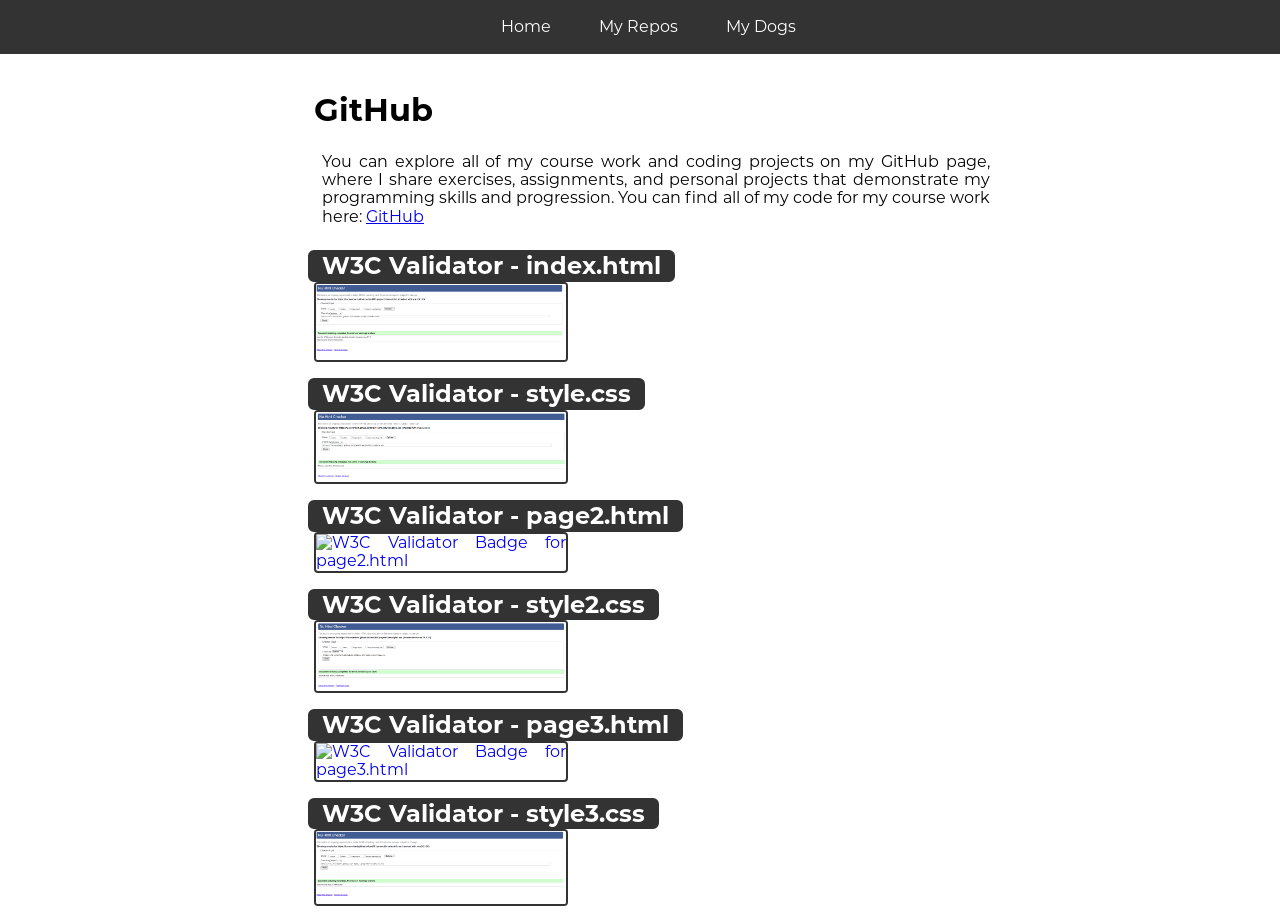
==== page2.html @ 5501e29c "add links to open the full size image in the browser." ====
<!DOCTYPE html>
<html lang="en">
<head>
  <meta charset="utf-8">
  <title>My Repository</title>
  <link rel="stylesheet" href="css/normalize.css">
  <link rel="stylesheet" href="css/style2.css">
</head>
<body>
  <nav>
    <ul>
      <li><a href="index.html">Home</a></li>
      <li><a href="page2.html">My Repos</a></li>
      <li><a href="page3.html">My Dogs</a></li>
    </ul>
  </nav>
  <div id="fixed-content-wrapper">
    <h1>GitHub</h1>
    <p>You can explore all of my course work and coding projects on my GitHub page, where I share exercises, assignments, and personal projects that demonstrate my programming skills and progression. You can find all of my code for my course work here: <a href="https://github.com/fu-ceverhart">GitHub</a></p>
    <h2>W3C Validator - index.html</h2>
    <a href="images/w3c-validator-index.png"><img src="images/w3c-validator-index.png" alt="W3C Validator Badge for index.html"></a>
    <h2>W3C Validator - style.css</h2>
    <a href="images/w3c-validator-style.css.png"><img src="images/w3c-validator-style.css.png" alt="W3C Validator Badge for style.css"></a>
    <h2>W3C Validator - page2.html</h2>
    <a href="images/w3c-validator-page2.png"><img src="images/w3c-validator-page2.png" alt="W3C Validator Badge for page2.html"></a>
    <h2>W3C Validator - style2.css</h2>
    <a href="images/w3c-validator-style2.css.png"><img src="images/w3c-validator-style2.css.png" alt="W3C Validator Badge for style2.css"></a>  
    <h2>W3C Validator - page3.html</h2>
    <a href="images/w3c-validator-page3.png"><img src="images/w3c-validator-page3.png" alt="W3C Validator Badge for page3.html"></a>
    <h2>W3C Validator - style3.css</h2>
    <a href="images/w3c-validator-style3.css.png"><img src="images/w3c-validator-style3.css.png" alt="W3C Validator Badge for style3.css"></a>
  </div>
</body>
</html>
---- css/style2.css ----
@font-face {
  font-family: 'Montserrat';
  src: url('montserrat/Montserrat-Regular.otf') format('opentype');
  font-weight: 400;
  font-style: normal;
  font-display: swap;
}

@font-face {
  font-family: 'Montserrat';
  src: url('montserrat/Montserrat-Italic.otf') format('opentype');
  font-weight: 400;
  font-style: italic;
  font-display: swap;
}

@font-face {
  font-family: 'Montserrat';
  src: url('montserrat/Montserrat-Bold.otf') format('opentype');
  font-weight: 700;
  font-style: normal;
  font-display: swap;
}

@font-face {
  font-family: 'Montserrat';
  src: url('montserrat/Montserrat-BoldItalic.otf') format('opentype');
  font-weight: 700;
  font-style: italic;
  font-display: swap;
}

#fixed-content-wrapper {
  margin: 0 auto;
  max-width: 700px;
  padding: 1em 1em 4em 1em;
  text-align: justify;
}

body {
  font-family: 'Montserrat', sans-serif;
}

nav {
  background-color: #333;
  overflow: hidden;
}

nav ul {
  float: left;
  left: 50%;
  list-style-type: none;
  margin: 0;
  padding: 0;
  position: relative;
}

nav ul li {
  float: left;
  position: relative;
  right: 50%;
}  

nav ul li a {
  display: inline-block;
  color: white;
  padding: 14px 16px;
  text-align: center;
  text-decoration: none;
}

h1 {
  margin-bottom: 0;
  padding-left: .75em;
  padding-bottom: 0;
}

h2 {
  background-color: #333;
  border: #333 2px solid;
  border-radius: .25em;
  color: #fff;
  clear: both;
  display: inline-block;
  float: left;
  margin: 0 0 0 .75em;
  padding: 0 .5em 0 .5em;
}

iframe {
  border: #333 2px solid;
  border-radius: .25em;
  clear: both;
  float: left;
  margin: 1em 0 1em 1.25em;
}

img {
  border: #333 2px solid;
  border-radius: .25em;
  clear: both;
  float: left;
  margin: 0 0 1em 1.5em;
  max-width: 250px;
}

li {
  margin-left: 1em;
  padding: .25em 0
}

p {
  clear: both;
  margin-left: 2em;
  padding: .5em 0;
}

.contact-info {
  clear: both;
  display: block;
  float: left;
  margin: 0;
  padding: 1em 0;
}

.current-job {
  color: #3a3333;
  font-weight: 700;
  margin: 0;
  padding-left: 1.5em;
  padding-bottom: 1.5em;
}

.dates {
  font-style: italic;
  margin: 0;
  padding: 0 2.5em;
}

.education {
  clear: both;
  float: left;
  max-width: 75%;
  overflow: hidden;
  padding: 1em 0;
}

.experience {
  max-width: 75%;
  text-align: justify;
}

.job-title {
  border-bottom: #333 2px solid;
  display: inline-block;
  font-weight: 700;
  margin: 1em 0 .5em 2.5em;
  padding: 0;
  width: 97%;
}

.label {
  clear: left;
  display: block;
  font-weight: 700;
  float: left;
  margin: 0 2em 0 2em;
  width: 70px;
}

.prof-summary {
  clear: both;
  float: left;
  max-width: 75%;
  text-align: justify;
}

.skills {
  clear: both;
  float: left;
  max-width: 75%;  
}

.skills h3 {
  background-color: #333;
  border: #333 1px solid;
  color: #fff;
  display: inline-block;
  border-bottom: none;
  border-radius: .25em;
  padding: .25em 1em;
  margin-bottom: 0;
  margin-left: 2.15em;
  width: 35%
}

.skills ul {
  border: #333 1px solid;
  border-radius: .25em;
  columns: 3;
  column-gap: 2rem;
  list-style: disc;
  padding: 1em;
  margin: 0 2.5em 1em 2.5em;
}

.value {
  display: block;
  float: left;
  font-weight: 400;
  margin: 0;
  margin-left: 1em;
  font-style: italic;
}
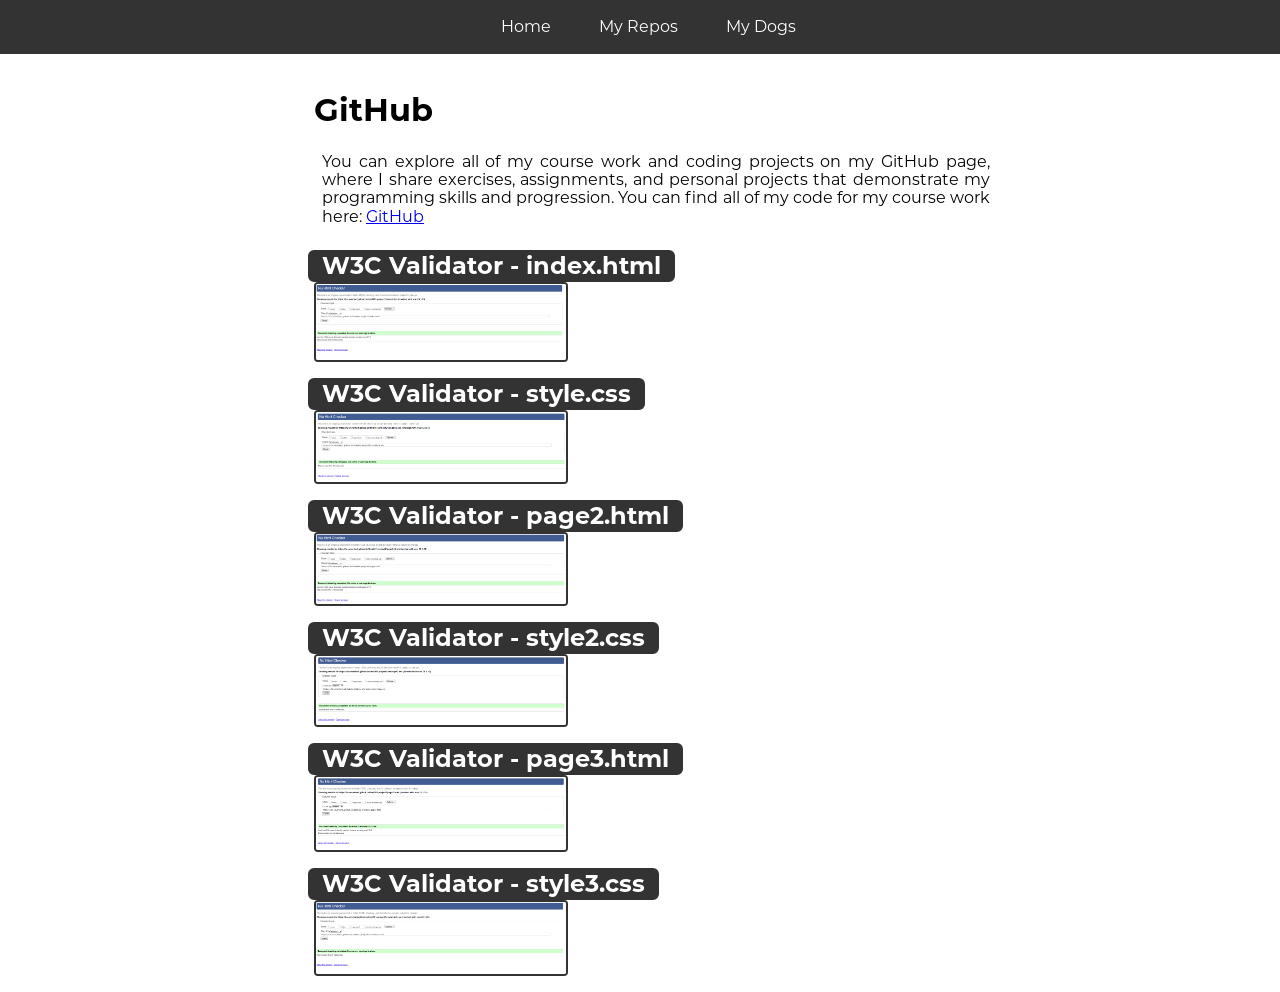
==== commit 9650e5c9: "updated webpage links to point to media instead of images." ====
--- a/page2.html
+++ b/page2.html
@@ -18,17 +18,17 @@
     <h1>GitHub</h1>
     <p>You can explore all of my course work and coding projects on my GitHub page, where I share exercises, assignments, and personal projects that demonstrate my programming skills and progression. You can find all of my code for my course work here: <a href="https://github.com/fu-ceverhart">GitHub</a></p>
     <h2>W3C Validator - index.html</h2>
-    <a href="images/w3c-validator-index.png"><img src="images/w3c-validator-index.png" alt="W3C Validator Badge for index.html"></a>
+    <a href="media/w3c-validator-index.png"><img src="media/w3c-validator-index.png" alt="W3C Validator Badge for index.html"></a>
     <h2>W3C Validator - style.css</h2>
-    <a href="images/w3c-validator-style.css.png"><img src="images/w3c-validator-style.css.png" alt="W3C Validator Badge for style.css"></a>
+    <a href="media/w3c-validator-style.css.png"><img src="media/w3c-validator-style.css.png" alt="W3C Validator Badge for style.css"></a>
     <h2>W3C Validator - page2.html</h2>
-    <a href="images/w3c-validator-page2.png"><img src="images/w3c-validator-page2.png" alt="W3C Validator Badge for page2.html"></a>
+    <a href="media/w3c-validator-page2.png"><img src="media/w3c-validator-page2.png" alt="W3C Validator Badge for page2.html"></a>
     <h2>W3C Validator - style2.css</h2>
-    <a href="images/w3c-validator-style2.css.png"><img src="images/w3c-validator-style2.css.png" alt="W3C Validator Badge for style2.css"></a>  
+    <a href="media/w3c-validator-style2.css.png"><img src="media/w3c-validator-style2.css.png" alt="W3C Validator Badge for style2.css"></a>  
     <h2>W3C Validator - page3.html</h2>
-    <a href="images/w3c-validator-page3.png"><img src="images/w3c-validator-page3.png" alt="W3C Validator Badge for page3.html"></a>
+    <a href="media/w3c-validator-page3.png"><img src="media/w3c-validator-page3.png" alt="W3C Validator Badge for page3.html"></a>
     <h2>W3C Validator - style3.css</h2>
-    <a href="images/w3c-validator-style3.css.png"><img src="images/w3c-validator-style3.css.png" alt="W3C Validator Badge for style3.css"></a>
+    <a href="media/w3c-validator-style3.css.png"><img src="media/w3c-validator-style3.css.png" alt="W3C Validator Badge for style3.css"></a>
   </div>
 </body>
 </html>
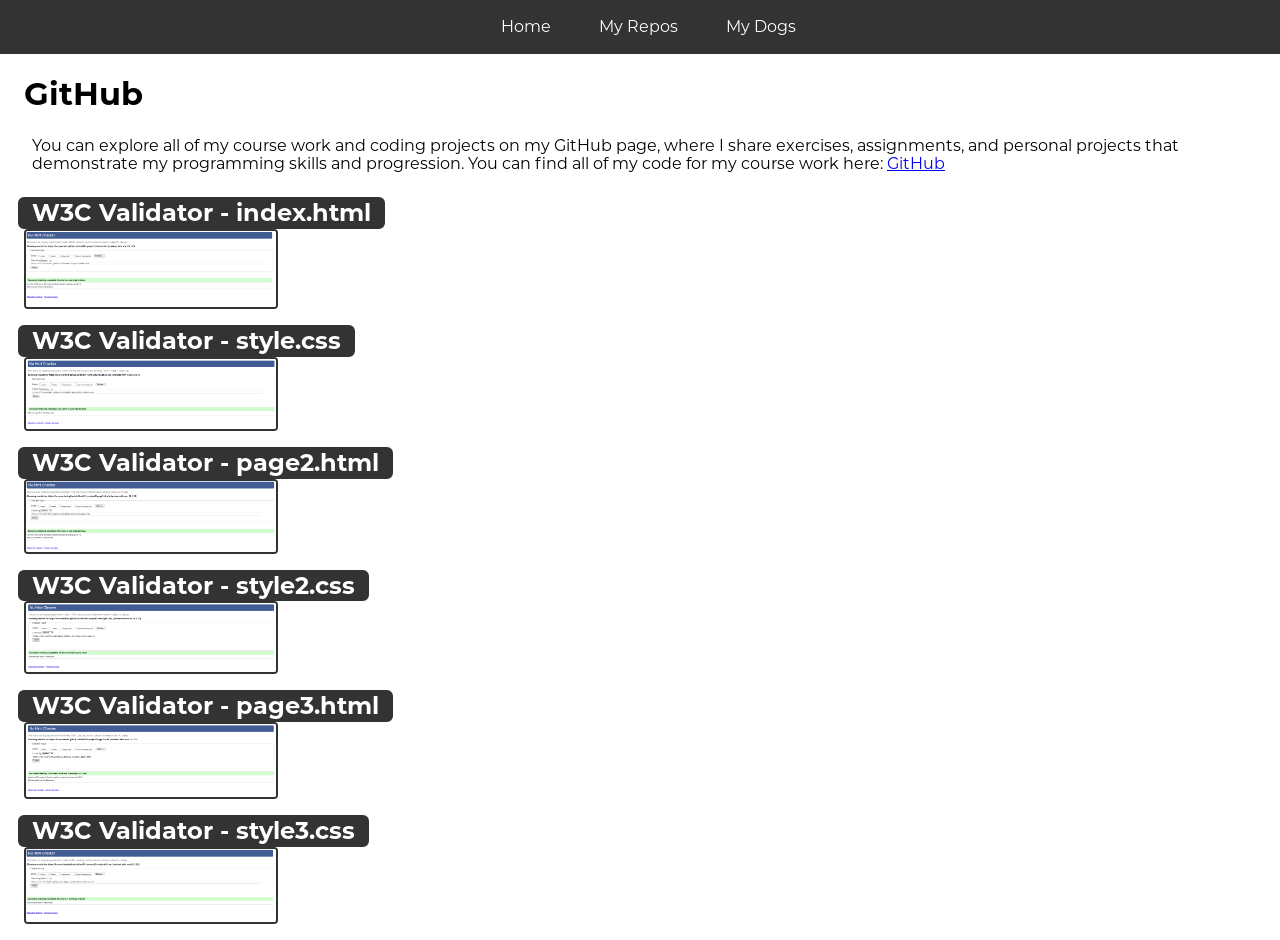
==== commit d60fd113: "You should only have 1 css page for your css and 1 for the reset. Merge all others" ====
--- a/page2.html
+++ b/page2.html
@@ -4,7 +4,7 @@
   <meta charset="utf-8">
   <title>My Repository</title>
   <link rel="stylesheet" href="css/normalize.css">
-  <link rel="stylesheet" href="css/style2.css">
+  <link rel="stylesheet" href="css/style.css">
 </head>
 <body>
   <nav>
--- a/css/style.css
+++ b/css/style.css
@@ -0,0 +1,207 @@
+@font-face {
+  font-family: 'Montserrat';
+  src: url('montserrat/Montserrat-Regular.otf') format('opentype');
+  font-weight: 400;
+  font-style: normal;
+  font-display: swap;
+}
+
+@font-face {
+  font-family: 'Montserrat';
+  src: url('montserrat/Montserrat-Italic.otf') format('opentype');
+  font-weight: 400;
+  font-style: italic;
+  font-display: swap;
+}
+
+@font-face {
+  font-family: 'Montserrat';
+  src: url('montserrat/Montserrat-Bold.otf') format('opentype');
+  font-weight: 700;
+  font-style: normal;
+  font-display: swap;
+}
+
+@font-face {
+  font-family: 'Montserrat';
+  src: url('montserrat/Montserrat-BoldItalic.otf') format('opentype');
+  font-weight: 700;
+  font-style: italic;
+  font-display: swap;
+}
+
+body {
+  font-family: 'Montserrat', sans-serif;
+}
+
+nav {
+  background-color: #333;
+  overflow: hidden;
+}
+
+nav ul {
+  float: left;
+  left: 50%;
+  list-style-type: none;
+  margin: 0;
+  padding: 0;
+  position: relative;
+}
+
+nav ul li {
+  float: left;
+  position: relative;
+  right: 50%;
+}  
+
+nav ul li a {
+  display: inline-block;
+  color: white;
+  padding: 14px 16px;
+  text-align: center;
+  text-decoration: none;
+}
+
+h1 {
+  margin-bottom: 0;
+  padding-left: .75em;
+  padding-bottom: 0;
+}
+
+h2 {
+  background-color: #333;
+  border: #333 2px solid;
+  border-radius: .25em;
+  color: #fff;
+  clear: both;
+  display: inline-block;
+  float: left;
+  margin: 0 0 0 .75em;
+  padding: 0 .5em 0 .5em;
+}
+
+iframe {
+  border: #333 2px solid;
+  border-radius: .25em;
+  clear: both;
+  float: left;
+  margin: 1em 0 1em 1.25em;
+}
+
+img {
+  border: #333 2px solid;
+  border-radius: .25em;
+  clear: both;
+  float: left;
+  margin: 0 0 1em 1.5em;
+  max-width: 250px;
+}
+
+li {
+  margin-left: 1em;
+  padding: .25em 0
+}
+
+p {
+  clear: both;
+  margin-left: 2em;
+  padding: .5em 0;
+}
+
+.contact-info {
+  clear: both;
+  display: block;
+  float: left;
+  margin: 0;
+  padding: 1em 0;
+}
+
+.current-job {
+  color: #3a3333;
+  font-weight: 700;
+  margin: 0;
+  padding-left: 1.5em;
+  padding-bottom: 1.5em;
+}
+
+.dates {
+  font-style: italic;
+  margin: 0;
+  padding: 0 2.5em;
+}
+
+.education {
+  clear: both;
+  float: left;
+  max-width: 75%;
+  overflow: hidden;
+  padding: 1em 0;
+}
+
+.experience {
+  max-width: 75%;
+  text-align: justify;
+}
+
+.job-title {
+  border-bottom: #333 2px solid;
+  display: inline-block;
+  font-weight: 700;
+  margin: 1em 0 .5em 2.5em;
+  padding: 0;
+  width: 97%;
+}
+
+.label {
+  clear: left;
+  display: block;
+  font-weight: 700;
+  float: left;
+  margin: 0 2em 0 2em;
+  width: 70px;
+}
+
+.prof-summary {
+  clear: both;
+  float: left;
+  max-width: 75%;
+  text-align: justify;
+}
+
+.skills {
+  clear: both;
+  float: left;
+  max-width: 75%;  
+}
+
+.skills h3 {
+  background-color: #333;
+  border: #333 1px solid;
+  color: #fff;
+  display: inline-block;
+  border-bottom: none;
+  border-radius: .25em;
+  padding: .25em 1em;
+  margin-bottom: 0;
+  margin-left: 2.15em;
+  width: 35%
+}
+
+.skills ul {
+  border: #333 1px solid;
+  border-radius: .25em;
+  columns: 3;
+  column-gap: 2rem;
+  list-style: disc;
+  padding: 1em;
+  margin: 0 2.5em 1em 2.5em;
+}
+
+.value {
+  display: block;
+  float: left;
+  font-weight: 400;
+  margin: 0;
+  margin-left: 1em;
+  font-style: italic;
+}
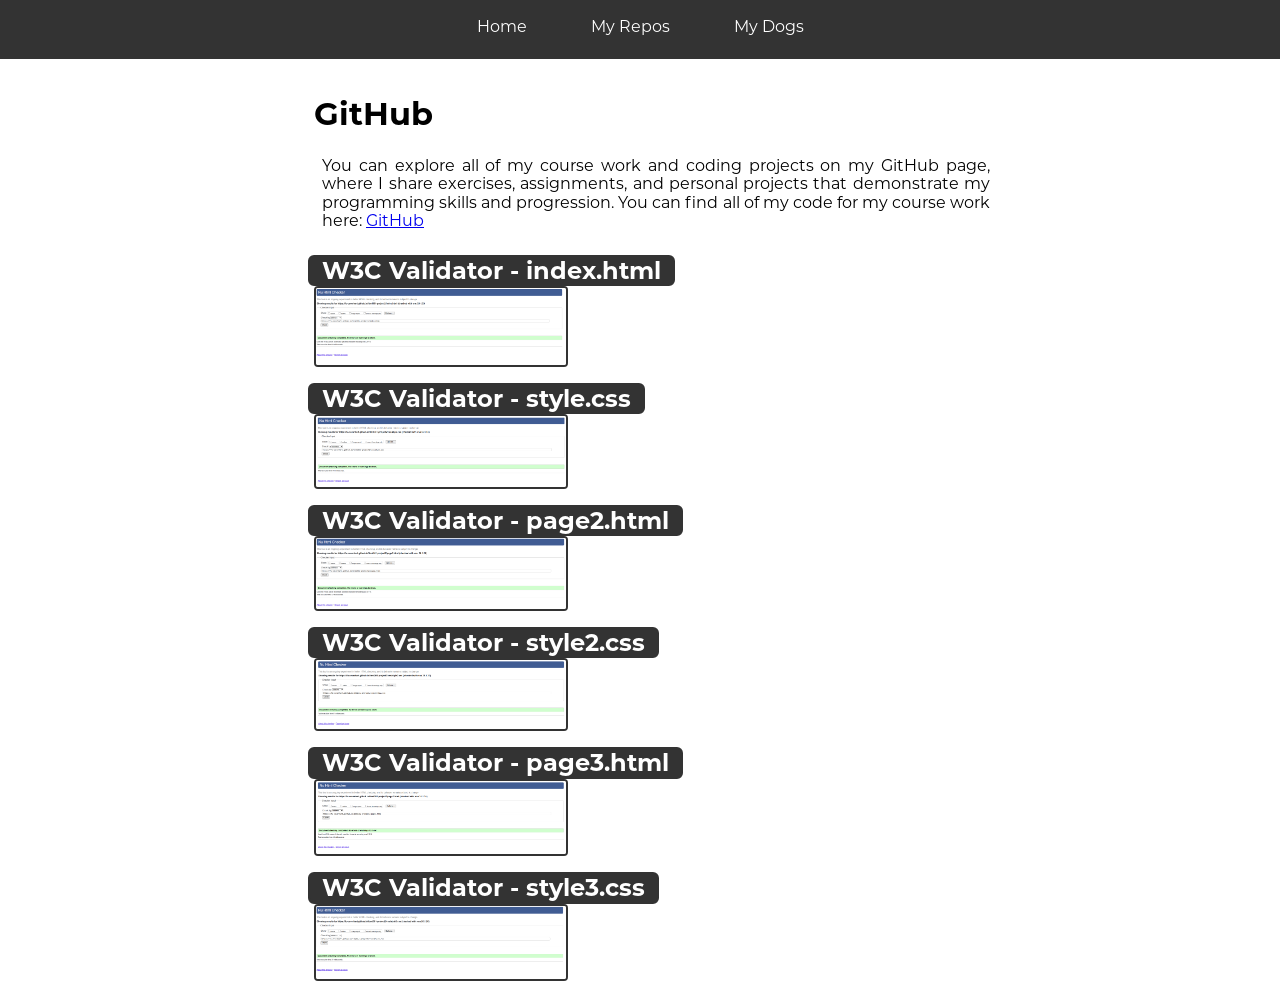
==== commit abd8e30a: "In your html head, the css reset link should come before style.css. Commented to point out the reset" ====
--- a/page2.html
+++ b/page2.html
@@ -3,7 +3,7 @@
 <head>
   <meta charset="utf-8">
   <title>My Repository</title>
-  <link rel="stylesheet" href="css/normalize.css">
+  <link rel="stylesheet" href="css/normalize.css"> <!--This is my CSS reset file-->
   <link rel="stylesheet" href="css/style.css">
 </head>
 <body>
--- a/css/style.css
+++ b/css/style.css
@@ -30,6 +30,13 @@
   font-display: swap;
 }
 
+#fixed-content-wrapper {
+  margin: 0 auto;
+  max-width: 700px;
+  padding: 1em 1em 4em 1em;
+  text-align: justify;
+}
+
 body {
   font-family: 'Montserrat', sans-serif;
 }
@@ -37,28 +44,26 @@
 nav {
   background-color: #333;
   overflow: hidden;
+  text-align: center;
 }
 
 nav ul {
-  float: left;
-  left: 50%;
-  list-style-type: none;
-  margin: 0;
+  display: inline-block;
+  list-style: none;
+  margin: 0 auto;
   padding: 0;
-  position: relative;
+  text-align: center;
 }
 
 nav ul li {
   float: left;
-  position: relative;
-  right: 50%;
+  margin: 0 1em;
 }  
 
 nav ul li a {
-  display: inline-block;
+  display: block;
   color: white;
   padding: 14px 16px;
-  text-align: center;
   text-decoration: none;
 }
 
@@ -192,7 +197,8 @@
   border-radius: .25em;
   columns: 3;
   column-gap: 2rem;
-  list-style: disc;
+  /* list-style: disc; */
+  list-style: none;
   padding: 1em;
   margin: 0 2.5em 1em 2.5em;
 }
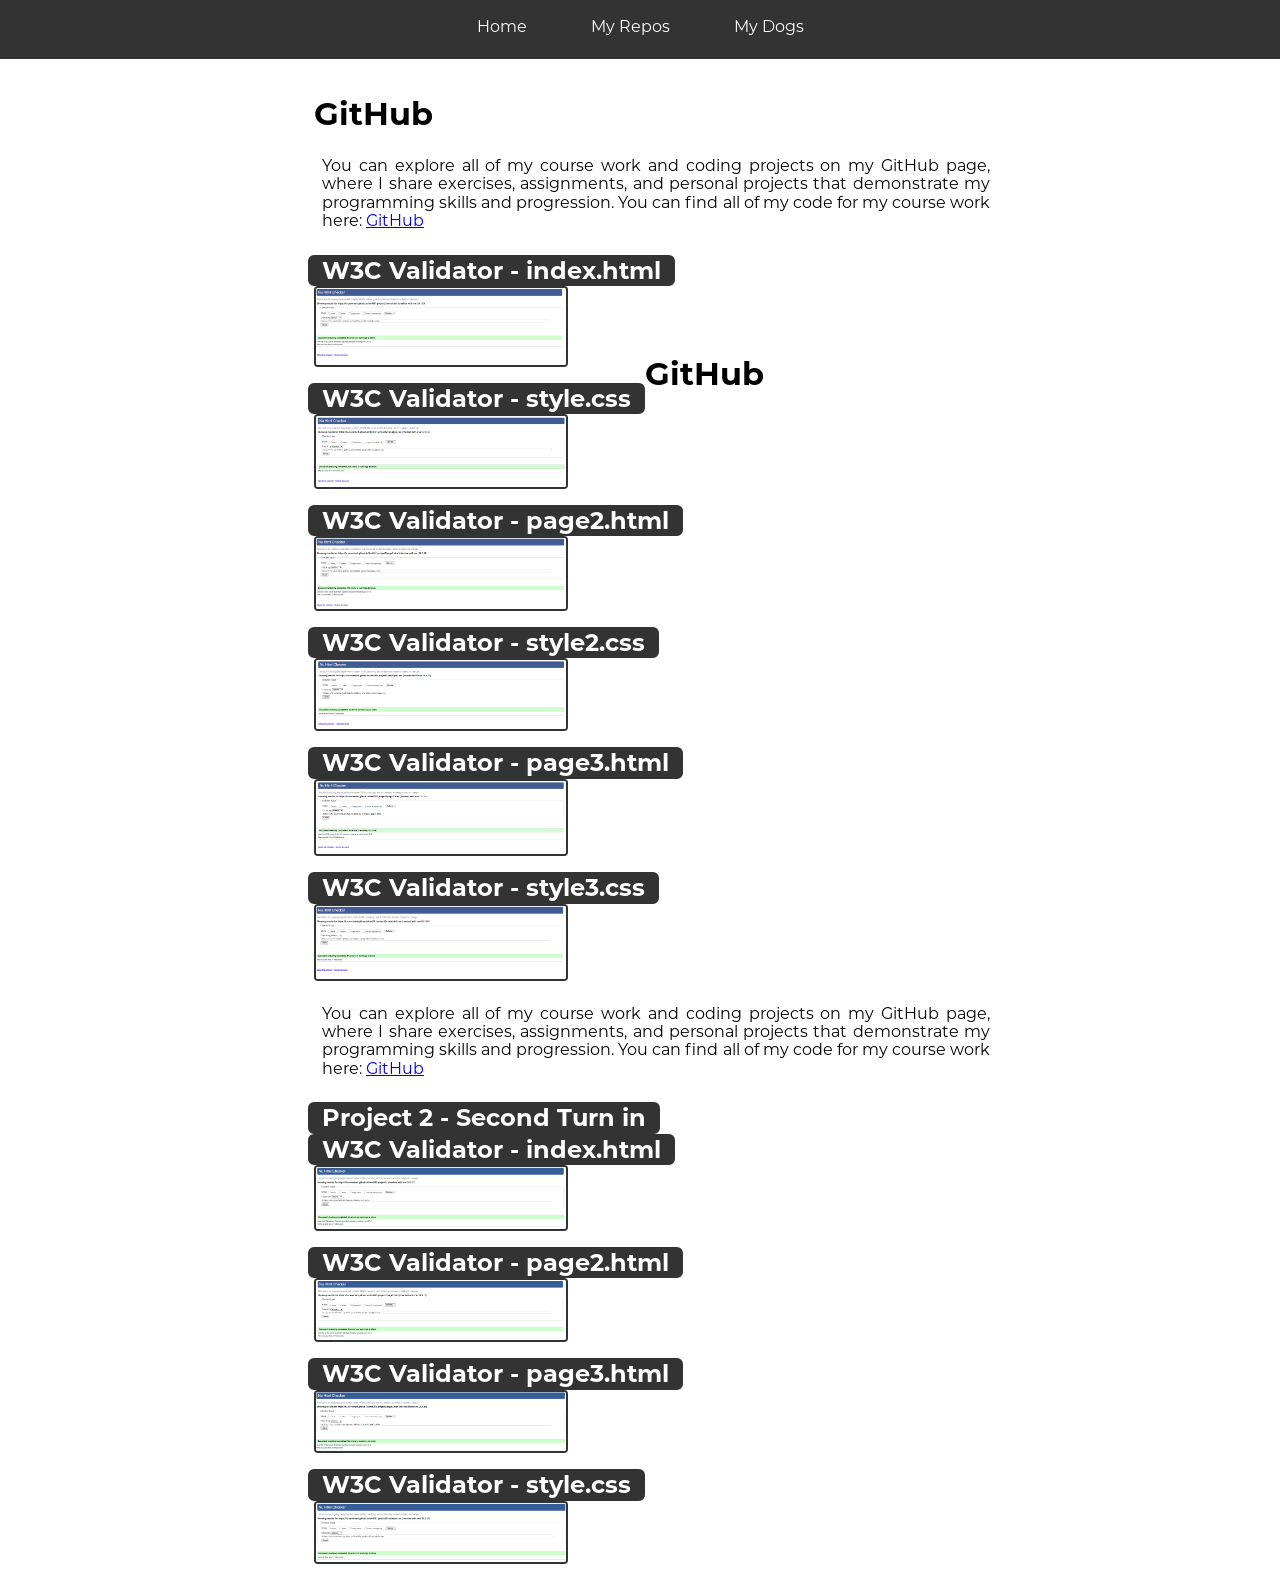
==== commit 0c43047d: "add validator screenshots and update page 2 to include as well" ====
--- a/page2.html
+++ b/page2.html
@@ -14,7 +14,7 @@
       <li><a href="page3.html">My Dogs</a></li>
     </ul>
   </nav>
-  <div id="fixed-content-wrapper">
+  <section id="fixed-content-wrapper">
     <h1>GitHub</h1>
     <p>You can explore all of my course work and coding projects on my GitHub page, where I share exercises, assignments, and personal projects that demonstrate my programming skills and progression. You can find all of my code for my course work here: <a href="https://github.com/fu-ceverhart">GitHub</a></p>
     <h2>W3C Validator - index.html</h2>
@@ -29,6 +29,19 @@
     <a href="media/w3c-validator-page3.png"><img src="media/w3c-validator-page3.png" alt="W3C Validator Badge for page3.html"></a>
     <h2>W3C Validator - style3.css</h2>
     <a href="media/w3c-validator-style3.css.png"><img src="media/w3c-validator-style3.css.png" alt="W3C Validator Badge for style3.css"></a>
-  </div>
+  </section>
+  <section id="fixed-content-wrapper">
+    <h1>GitHub</h1>
+    <p>You can explore all of my course work and coding projects on my GitHub page, where I share exercises, assignments, and personal projects that demonstrate my programming skills and progression. You can find all of my code for my course work here: <a href="https://github.com/fu-ceverhart">GitHub</a></p>
+    <h2>Project 2 - Second Turn in</h2>
+    <h2>W3C Validator - index.html</h2>
+    <a href="media/screenshot-2026-02-18-090331.png"><img src="media/screenshot-2026-02-18-090331.png" alt="Screenshot of W3C Validator for index.html"></a>
+    <h2>W3C Validator - page2.html</h2>
+    <a href="media/screenshot-2026-02-18-090402.png"><img src="media/screenshot-2026-02-18-090402.png" alt="Screenshot of W3C Validator for page2.html"></a>
+    <h2>W3C Validator - page3.html</h2>
+    <a href="media/screenshot-2026-02-18-090414.png"><img src="media/screenshot-2026-02-18-090414.png" alt="Screenshot of W3C Validator for page3.html"></a>
+    <h2>W3C Validator - style.css</h2>
+    <a href="media/screenshot-2026-02-18-090431.png"><img src="media/screenshot-2026-02-18-090431.png" alt="Screenshot of W3C Validator for style.css"></a>
+  </section>
 </body>
 </html>
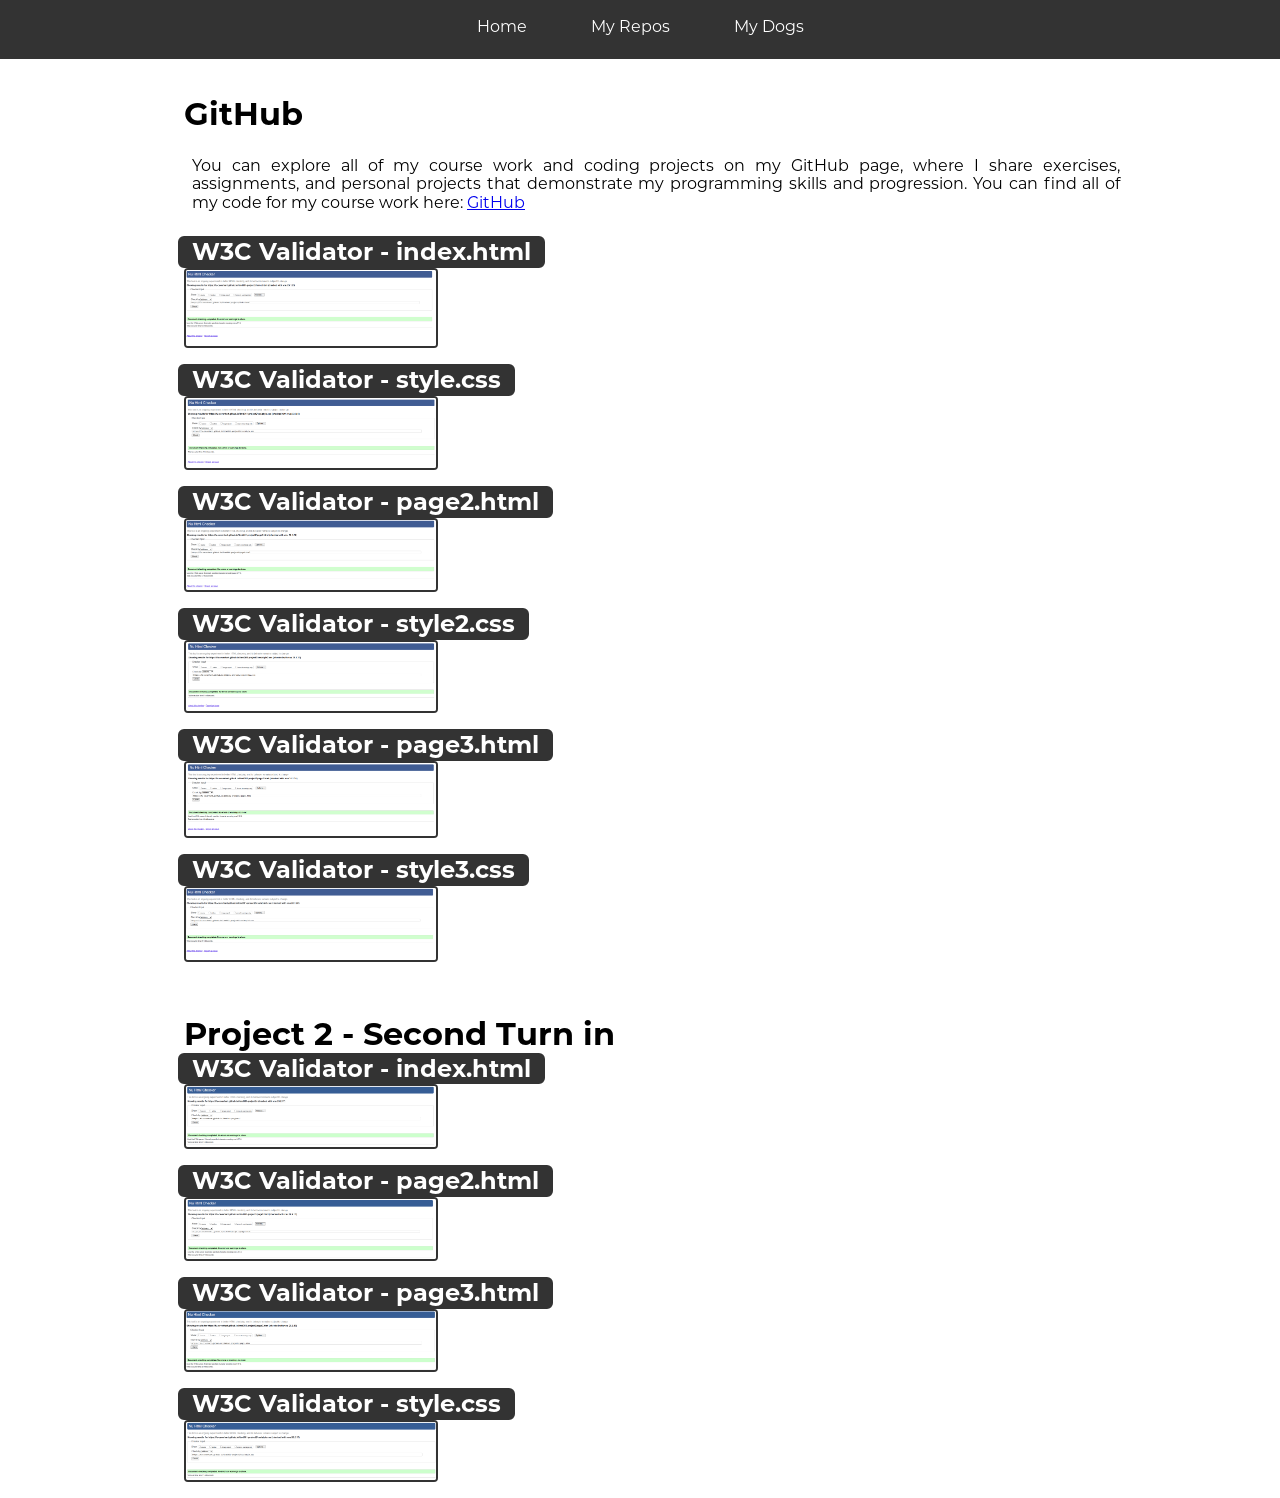
==== commit afcd9729: "update page 2 section heading and clear both for fixed-content-wrapper." ====
--- a/page2.html
+++ b/page2.html
@@ -31,9 +31,7 @@
     <a href="media/w3c-validator-style3.css.png"><img src="media/w3c-validator-style3.css.png" alt="W3C Validator Badge for style3.css"></a>
   </section>
   <section id="fixed-content-wrapper">
-    <h1>GitHub</h1>
-    <p>You can explore all of my course work and coding projects on my GitHub page, where I share exercises, assignments, and personal projects that demonstrate my programming skills and progression. You can find all of my code for my course work here: <a href="https://github.com/fu-ceverhart">GitHub</a></p>
-    <h2>Project 2 - Second Turn in</h2>
+    <h1>Project 2 - Second Turn in</h1>
     <h2>W3C Validator - index.html</h2>
     <a href="media/screenshot-2026-02-18-090331.png"><img src="media/screenshot-2026-02-18-090331.png" alt="Screenshot of W3C Validator for index.html"></a>
     <h2>W3C Validator - page2.html</h2>
--- a/css/style.css
+++ b/css/style.css
@@ -32,9 +32,10 @@
 
 #fixed-content-wrapper {
   margin: 0 auto;
-  max-width: 700px;
+  max-width: 960px;
   padding: 1em 1em 4em 1em;
   text-align: justify;
+  clear: both;
 }
 
 body {
